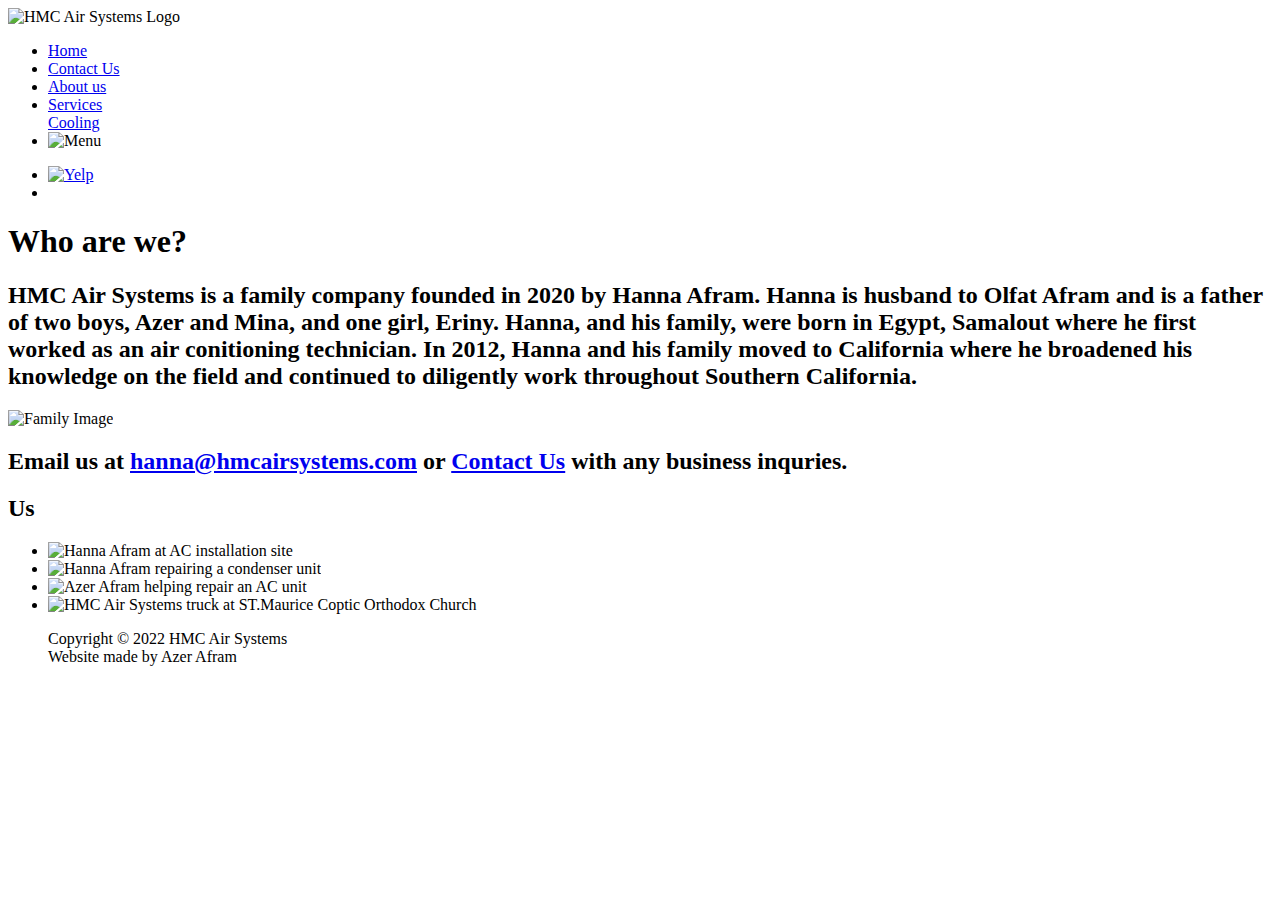
==== aboutUs.html @ b4ab4b81 "Rename webMain/aboutUs.html to aboutUs.html" ====
<!DOCTYPE html>
<html lang="en">
<head>
    <meta charset="UTF-8">
    <meta http-equiv="X-UA-Compatible" content="IE=edge">
    <meta name="viewport" content="width=device-width, initial-scale=1.0">
    <meta name="Azer Afram">
    <title>About Us</title>
    <link rel="stylesheet" href="aboutUs.css">
    <link rel="shortcut icon" href="images/logo2.ico">
</head>
<body id="theBody">

    <div id="homeDiv">
        <nav id="main_menu"> 
            <div class="logo_img">
               <img id="logo" src="images/logo2.png" alt="HMC Air Systems Logo">
            </div>

            <div id="leftWrapper">
                    
            </div>

            <div class="inner_main_menu" id="innerMainMenu">
                <ul id="list">
                    <li><a id="homeA" href="homePage.html" target="_self">Home</a></li>

                    <li><a id="contactUsA" href="contactUs.html" target="_self">Contact Us</a></li>

                    <li><a id="aboutUsA" href="aboutUs.html" target="_self">About us</a></li>

                    <li>
                        <div id="testDiv">
                        <div id="servicesDiv">
                            <a id = "servicesA" href="services.html" target="_self">Services</a>
                            <br>
                            <a id="servicesCooling" href="services.html" target="_self">Cooling</a>
                        </div>
                        </div>
                    </li>

                    <li>                         
                        <img id="navBarMenuImg" src="images/navBarMenu.webp" alt="Menu">
                    </li>
                </ul>
                <div id="mainLinksMobile">

                </div>
            </div>
        </nav>

        <div id="socialMedia" >
            <ul id="links">
                <li id="yelp">
                    <a href="https://www.yelp.com/biz/hmc-air-systems-murrieta"><img id="yelpLogo" src="images/yelpLogo.png" alt="Yelp"></a>
                </li>
                
                <li id="navBarMenuLi">
                </li>
            </ul>
        </div>
        <h1 id="aboutUsTop">Who are we?</h1>

        <h2 id="aboutUsSubTop"><span class="ifBold">HMC Air Systems</span> is a family company founded in 2020 by Hanna Afram. Hanna is husband to Olfat Afram and is a father of two boys, Azer and Mina, and one girl, Eriny.  Hanna, and his family, were born in Egypt, Samalout where he first worked as an air conitioning technician. In 2012, Hanna and his family moved to California where he broadened his knowledge on the field and continued to diligently work throughout Southern California.</h2>
    
        <img id="familyImage" src="images/family.jpg" alt="Family Image">

        <h2 id="aboutUsBottom">Email us at <a id="aboutUsEmail" href="mailto: hanna@hmcairsystems.com"><span class="ifBold">hanna@hmcairsystems.com</span></a> or <a id="aboutUsContact" href="contactUs.html"><span class="ifBold">Contact Us</span></a> with any business inquries.</h2>

        <div id="imageGalleryBackground"></div>
        <h2 id="imageGalleryTop">Us</h2>

        <div id="galleryContainer">
            <ul id="galleryUL">
                <li>
                    <img class="usPics" src="images/misc/misc1.jpg" alt="Hanna Afram at AC installation site">
                </li>

                <li>
                    <img class="usPics" src="images/misc/misc2.jpg" alt="Hanna Afram repairing a condenser unit">
                </li>

                <li>
                    <img class="usPics" src="images/misc/misc3.jpg" alt="Azer Afram helping repair an AC unit">
                </li>

                <li>
                    <img class="usPics" src="images/misc/misc4.jpg" alt="HMC Air Systems truck at ST.Maurice Coptic Orthodox Church">
                </li>
                <p id="footer">Copyright &copy 2022 HMC Air Systems <br> Website made by Azer Afram</p>
            </ul>
        </div>
    </div>

    <script type="text/javascript">
        if (window.history.replaceState) {
            window.history.replaceState(null, null, window.location.href);
        }
    </script>

    <script src="aboutUs.js"></script>
</body>

</html>
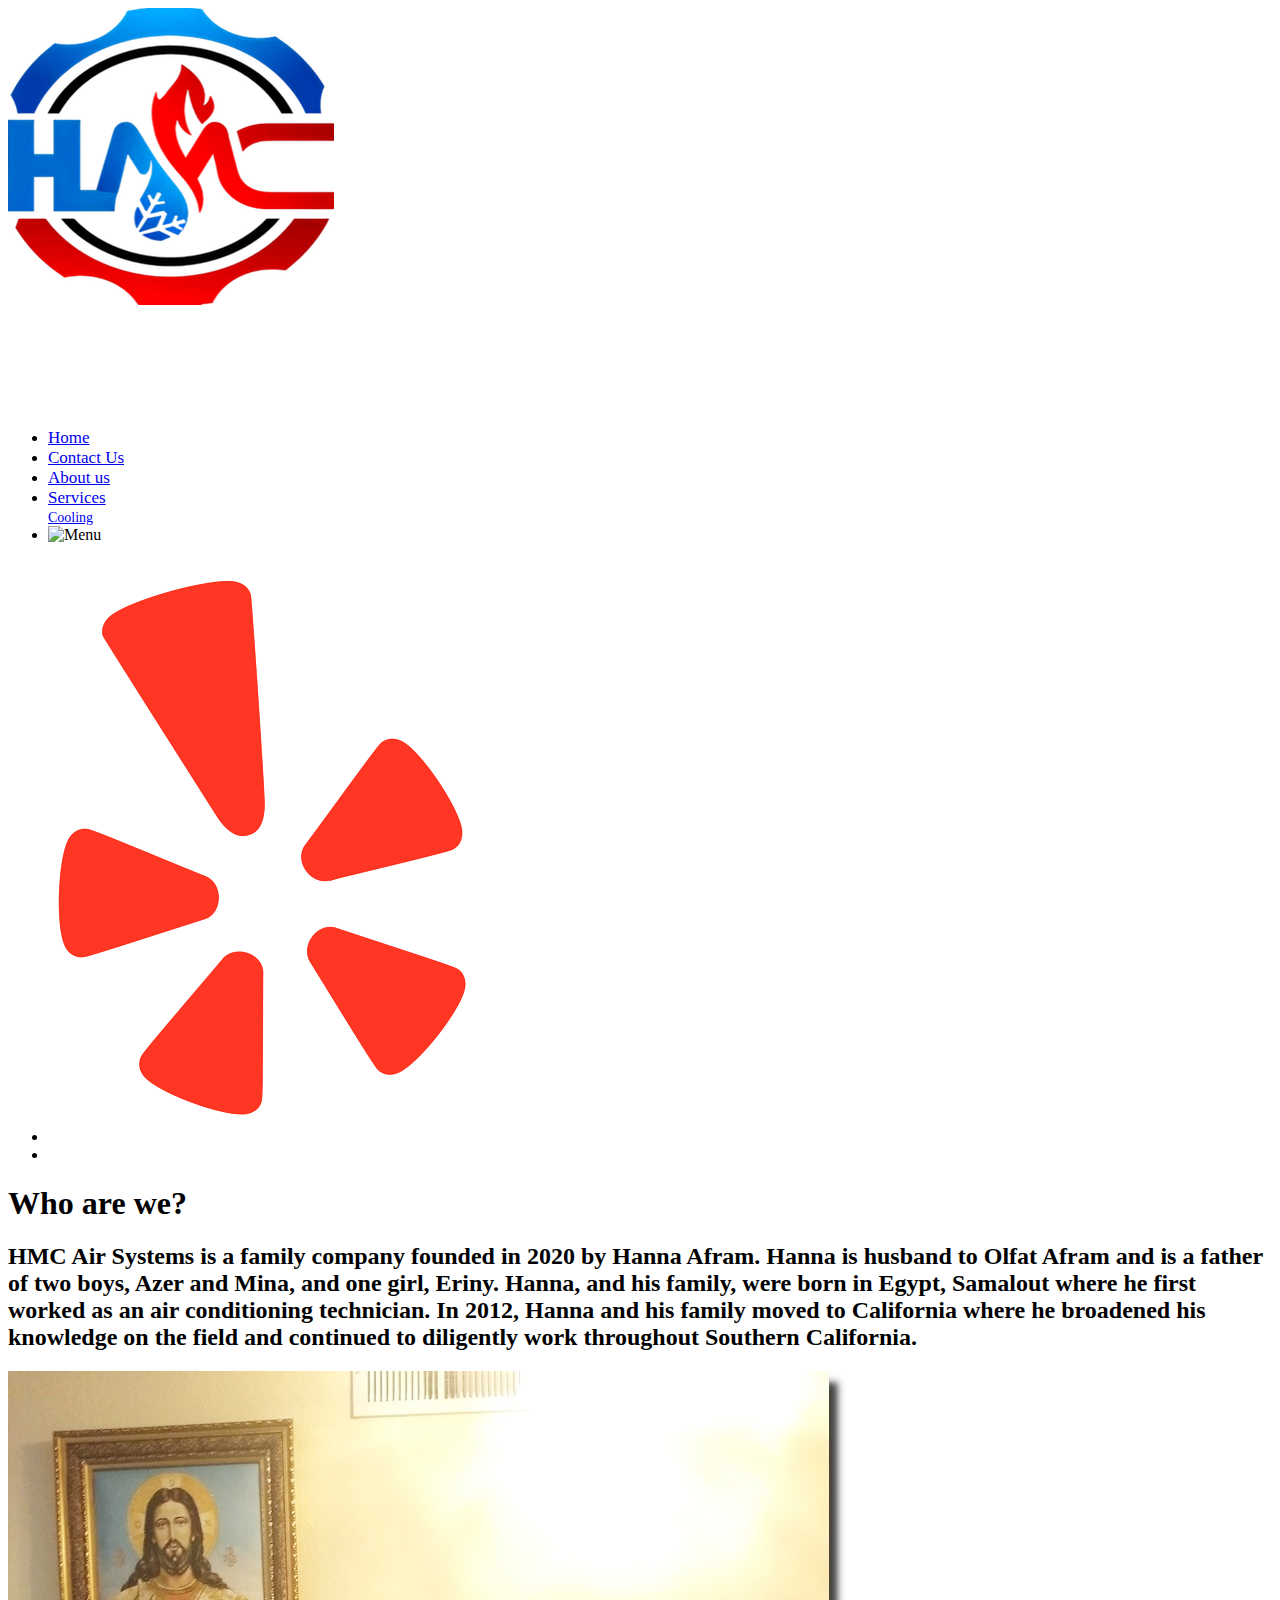
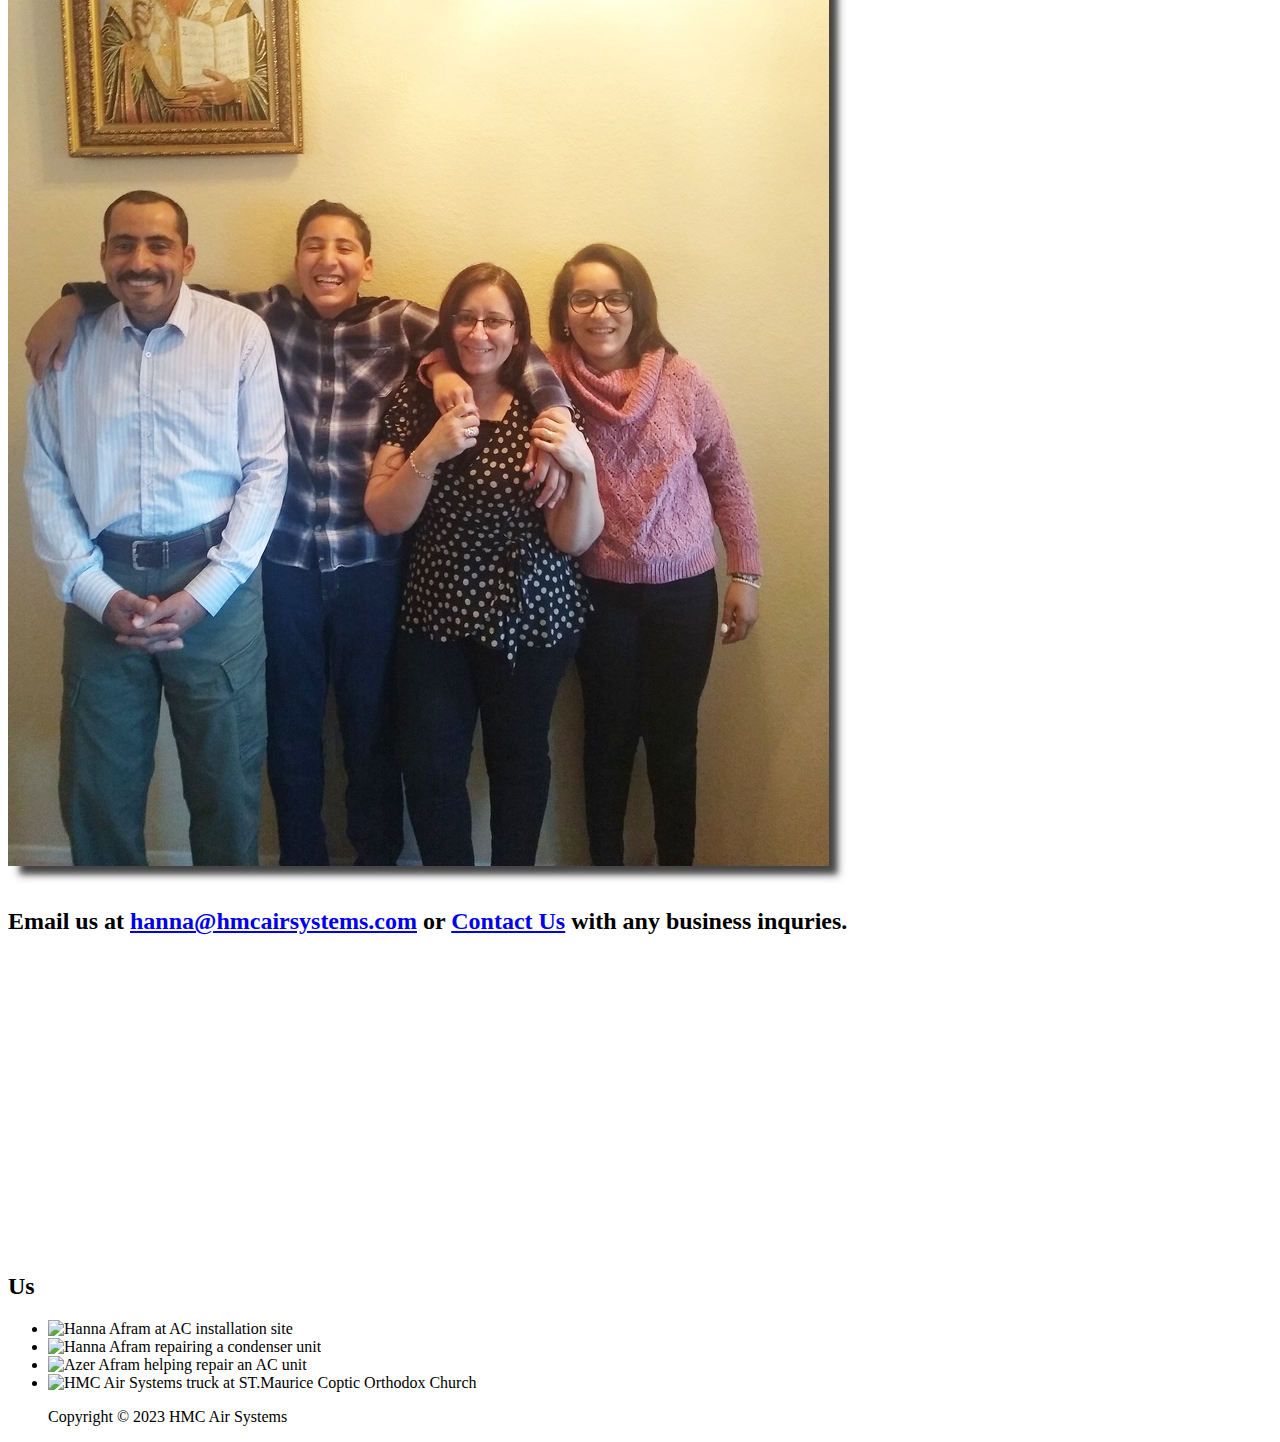
==== commit d52d5113: "Update aboutUs.html" ====
--- a/aboutUs.html
+++ b/aboutUs.html
@@ -24,7 +24,7 @@
 
             <div class="inner_main_menu" id="innerMainMenu">
                 <ul id="list">
-                    <li><a id="homeA" href="homePage.html" target="_self">Home</a></li>
+                    <li><a id="homeA" href="index.html" target="_self">Home</a></li>
 
                     <li><a id="contactUsA" href="contactUs.html" target="_self">Contact Us</a></li>
 
@@ -62,7 +62,7 @@
         </div>
         <h1 id="aboutUsTop">Who are we?</h1>
 
-        <h2 id="aboutUsSubTop"><span class="ifBold">HMC Air Systems</span> is a family company founded in 2020 by Hanna Afram. Hanna is husband to Olfat Afram and is a father of two boys, Azer and Mina, and one girl, Eriny.  Hanna, and his family, were born in Egypt, Samalout where he first worked as an air conitioning technician. In 2012, Hanna and his family moved to California where he broadened his knowledge on the field and continued to diligently work throughout Southern California.</h2>
+        <h2 id="aboutUsSubTop"><span class="ifBold">HMC Air Systems</span> is a family company founded in 2020 by Hanna Afram. Hanna is husband to Olfat Afram and is a father of two boys, Azer and Mina, and one girl, Eriny.  Hanna, and his family, were born in Egypt, Samalout where he first worked as an air conditioning technician. In 2012, Hanna and his family moved to California where he broadened his knowledge on the field and continued to diligently work throughout Southern California.</h2>
     
         <img id="familyImage" src="images/family.jpg" alt="Family Image">
 
@@ -88,7 +88,7 @@
                 <li>
                     <img class="usPics" src="images/misc/misc4.jpg" alt="HMC Air Systems truck at ST.Maurice Coptic Orthodox Church">
                 </li>
-                <p id="footer">Copyright &copy 2022 HMC Air Systems <br> Website made by Azer Afram</p>
+                <p id="footer">Copyright &copy 2023 HMC Air Systems</p>
             </ul>
         </div>
     </div>
